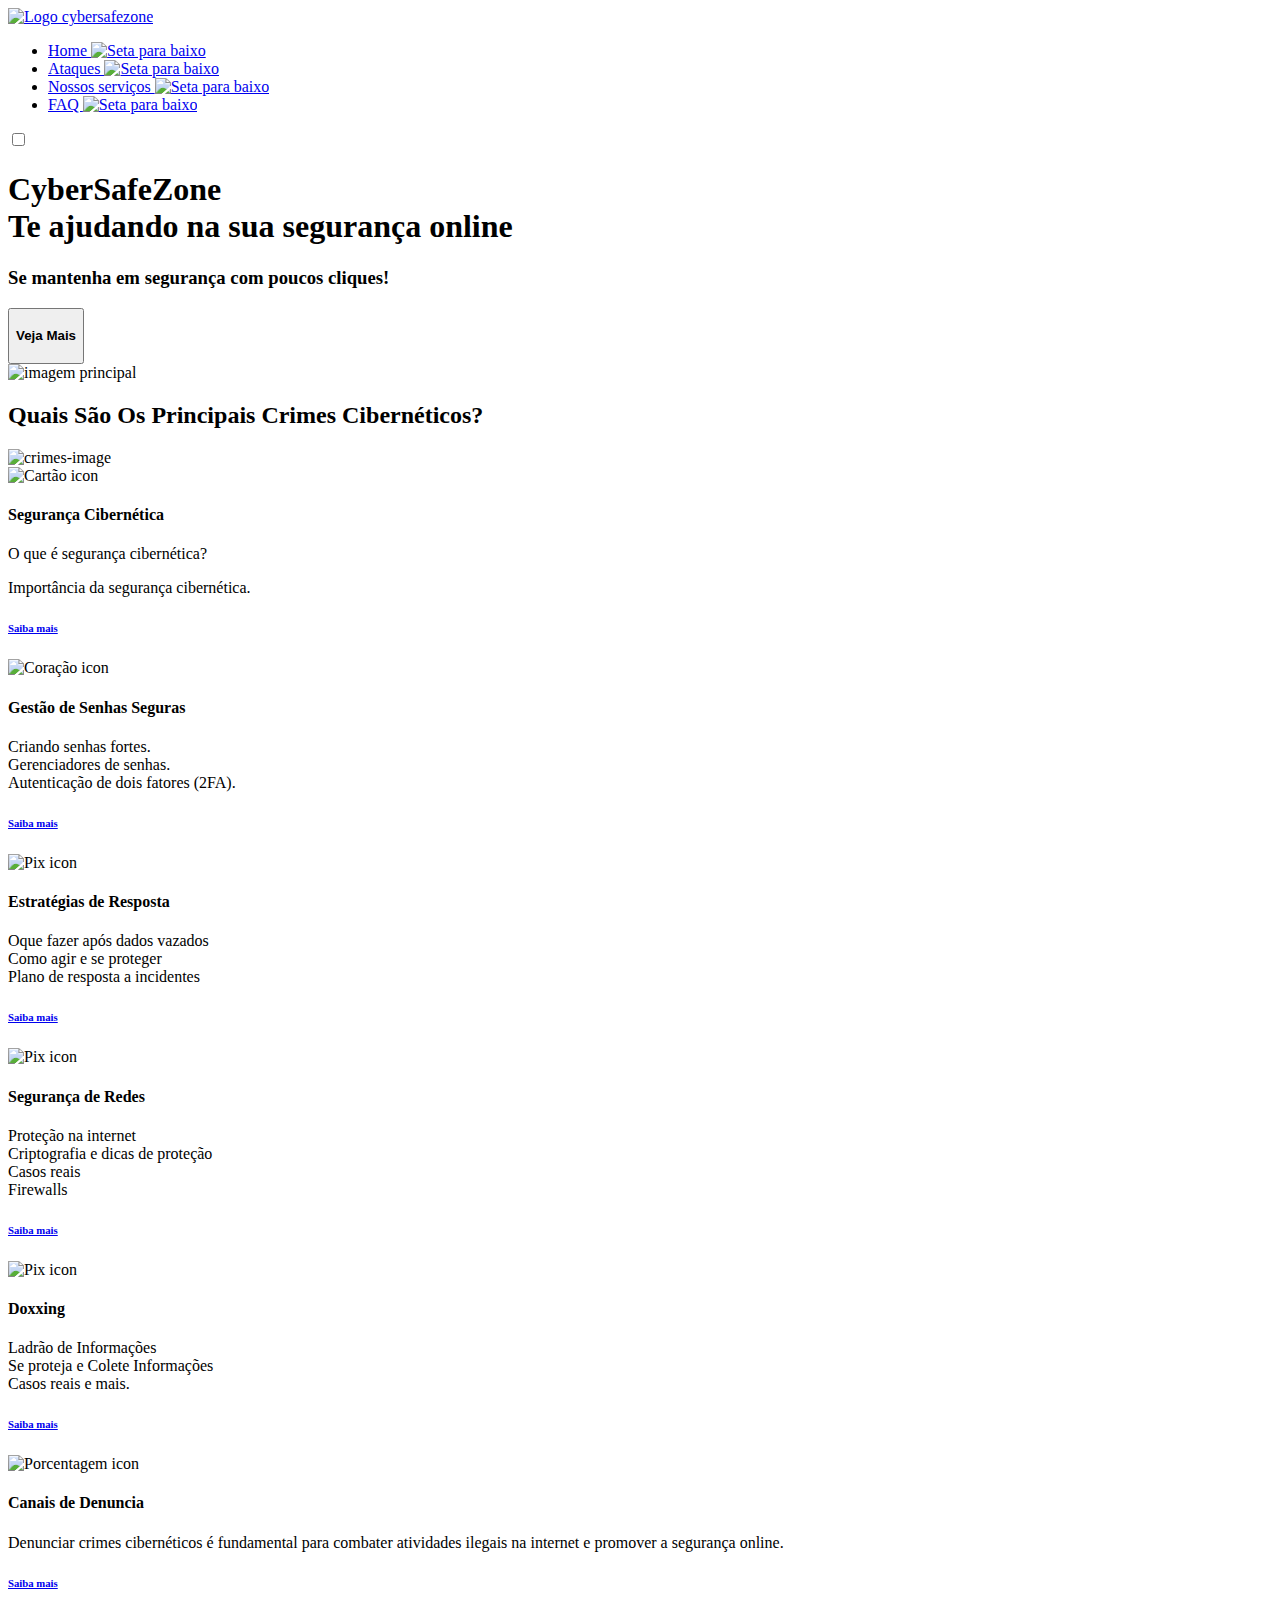
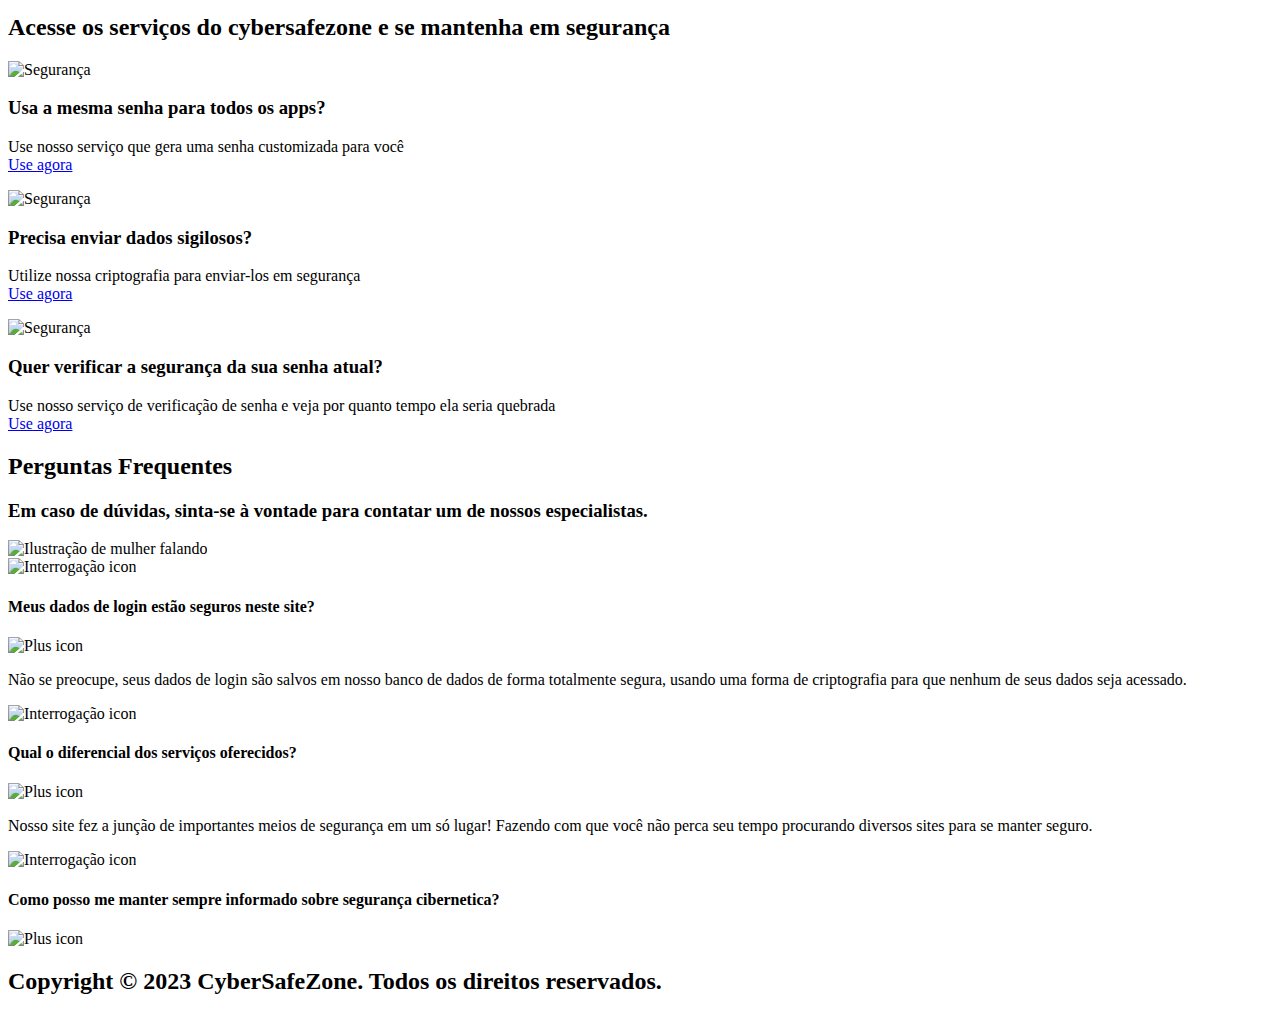
==== public/index.html @ 886c01c7 "💕 Finalizado" ====
<!DOCTYPE html>
<html lang="pt-br">

<head>
    <meta charset="UTF-8">
    <meta name="viewport" content="width=device-width, initial-scale=1.0">
    <link rel="stylesheet" href="https://fonts.googleapis.com/css2?family=Inter:wght@300;400;500;600;700&family=Lato:wght@100;300;400
        ;700;900&family=Sora:wght@400;500;600&display=swap">
    <link rel="shortcut icon" href="../public/assets/img/home/logo-cybersafezone.svg" type="image/x-icon">
    <link rel="stylesheet" href="./assets/style/home/style.css">
    <script src="https://unpkg.com/scrollreveal"></script>
    <title>CyberSafeZone</title>
</head>

<body>
    <header>
        <nav class="navbar scrollReveal400">
            <div class="logo">
                <a href="#" rel="noopener">
                    <img src="assets/img/home/logo-cybersafezone.svg" alt="Logo cybersafezone">
                </a>
            </div>
            <ul>

                <li>
                    <a href="#about" rel="noopener">Home
                        <img src="assets/img/icons/Setinha.svg" alt="Seta para baixo">
                    </a>
                </li>

                <li>
                    <a href="#innovation" rel="noopener">Ataques
                        <img src="assets/img/icons/Setinha.svg" alt="Seta para baixo">
                    </a>
                </li>

                <li>
                    <a href="#blog" rel="noopener">Nossos serviços
                        <img src="assets/img/icons/Setinha.svg" alt="Seta para baixo">
                    </a>
                </li>

                <li>
                    <a href="#doubt" rel="noopener">FAQ
                        <img src="assets/img/icons/Setinha.svg" alt="Seta para baixo">
                    </a>
                </li>
            </ul>
            </div>
            <div id="toggle-switch">
                <label id="label">
                    <input type="checkbox" class="checkbox">
                    <span></span>
                </label>
            </div>
        </nav>
    </header>

    <main>
        <section id="featured">
            <div class="container">
                <div class="featured-main-page">
                    <div class="container-content-featured scrollReveal200">
                        <h1>
                            <span>CyberSafeZone</span> <br>
                            Te ajudando na sua segurança online
                        </h1>
                        <h3>Se mantenha em segurança com poucos cliques!</h3>
                        <div class="featured-open-account">
                            <button id="button-open-account">
                                <h4>Veja Mais</h4>
                                <div class="arrow-wrapper">
                                    <div class="arrow"></div>
                                </div>
                            </button>
                            <div class="container__img-principal">
                                <img class="main-img" src="assets/img/home/imagem-principal.svg" alt="imagem principal">
                            </div>
                        </div>
                    </div>
                </div>
            </div>
        </section>

        <section id="innovation">
            <div class="container">
                <h2>Quais São Os Principais Crimes
                    <span>Cibernéticos?</span>
                </h2>
                <div class="container-benefits scrollReveal200">
                    <img class="phone-card" src="assets/img/home/GloboPhone.svg" alt="crimes-image">
                    <div class="benefits scrollReveal300">
                        <article>
                            <div>
                                <img src="assets/img/icons/segurancaCibernetica.svg" alt="Cartão icon">
                            </div>
                            <h4>Segurança Cibernética </h4>
                            <p>O que é segurança cibernética? <br>
                            <p>Importância da segurança cibernética.</p>
                            </p>
                            <h6>
                                <a href="./pages/informative/cybersecurity.html" rel="noopener">Saiba mais</a>
                            </h6>
                        </article>

                        <article>
                            <div>
                                <img src="assets/img/icons/chaveSeguranca.svg" alt="Coração icon">
                            </div>
                            <h4>Gestão de Senhas Seguras </h4>
                            <p>Criando senhas fortes. <br> Gerenciadores de senhas. <br> Autenticação de dois fatores
                                (2FA). </p>
                            <h6 class="padding-know-more3">
                                <a href="./pages/informative/password-management.html" rel="noopener">Saiba mais</a>
                            </h6>
                        </article>

                        <article>
                            <div>
                                <img src="assets/img/icons/segurancaProtection.svg" alt="Pix icon">
                            </div>
                            <h4>Estratégias de Resposta </h4>
                            <p>Oque fazer após dados vazados<br>Como agir e se proteger
                                <br>Plano de resposta a incidentes
                            </p>
                            <h6 class="padding-know-more">
                                <a href="./pages/informative/incident -response.html" rel="noopener">Saiba mais</a>
                            </h6>
                        </article>

                        <article>
                            <div>
                                <img src="assets/img/icons/segurancaEscudo.svg" alt="Pix icon">
                            </div>
                            <h4> Segurança de Redes</h4>
                            <p>Proteção na internet<br>Criptografia e dicas de proteção
                                <br>Casos reais
                                <br>Firewalls
                            </p>
                            <h6 class="padding-know-more">
                                <a href="./pages/informative/network-security.html" rel="noopener">Saiba mais</a>
                            </h6>
                        </article>
                        <article>
                            <div>
                                <img src="assets/img/icons/doxxing.svg" alt="Pix icon">
                            </div>
                            <h4> Doxxing</h4>
                            <p>Ladrão de Informações<br>Se proteja e Colete Informações
                                <br>Casos reais e mais.
                            </p>
                            <h6 class="padding-know-more">
                                <a href="./pages/informative/doxxing.html" rel="noopener">Saiba mais</a>
                            </h6>
                        </article>
                        <article>
                            <div>
                                <img src="assets/img/icons/Alarmedenuncia.svg" alt="Porcentagem icon">
                            </div>
                            <h4>Canais de Denuncia</h4>
                            <p>
                                Denunciar crimes cibernéticos é fundamental
                                para combater atividades ilegais na internet
                                e promover a segurança online. <br>
                            <h6 class="padding-know-more2">
                                <a href="./pages/informative/complaints.html" rel="noopener">Saiba mais</a>
                            </h6>
                        </article>
                    </div>
                </div>
            </div>
        </section>

        <section id="blog">
            <div class="container">
                <h2>Acesse os serviços do
                    <span>cybersafezone</span>
                    e se mantenha em <span>segurança</span>
                </h2>

                <div class="container-blog-items">
                    <article class="scrollReveal300">
                        <img src="./assets/img/functions/gerar-senha.svg" alt="Segurança">
                        <h3>Usa a mesma senha para todos os apps?</h3>
                        <p>Use nosso serviço que gera uma senha customizada para você<br>
                            <a class="button-link" href="./pages/passwords/passwords-steps.html">Use agora</a>
                        </p>
                    </article>

                    <article class="scrollReveal400">
                        <img src="./assets/img/functions/cripto.svg" alt="Segurança">
                        <h3>Precisa enviar dados sigilosos?</h3>
                        <p>Utilize nossa criptografia para enviar-los em segurança<br> <a class="button-link"
                                href="./pages/cryptography/cryptography-steps.html">Use agora</a></p>
                    </article>

                    <article class="scrollReveal500">
                        <img src="./assets/img/home/passwordInvasion.svg" alt="Segurança">
                        <h3>Quer verificar a segurança da sua senha atual?</h3>
                        <p>Use nosso serviço de verificação de senha e veja por quanto tempo ela seria quebrada<br> <a
                                class="button-link" href="./pages/passwords/checkpasswords.html">Use agora</a>
                        </p>
                    </article>
                </div>
                </article>

            </div>
            </div>
        </section>

        <section id="doubt">
            <div class="container">
                <h2>Perguntas Frequentes</h2>
                <h3>Em caso de dúvidas, sinta-se à vontade para contatar um de nossos especialistas.</h3>
                <div class="container-img-doubt">
                    <img class="img-doubt" src="assets/img/home/imagem-principal.svg"
                        alt="Ilustração de mulher falando">
                </div>

                <div class="container-item-doubt">
                    <div class="container-doubt scrollReveal300">
                        <article>
                            <div class="accordion">
                                <div class="container-icon">
                                    <img class="interrogation" src="./assets/img/icons/Duvidas.svg"
                                        alt="Interrogação icon">

                                    <span class="question">
                                        <h4>Meus dados de login estão seguros neste site?</h4>
                                    </span>
                                </div>

                                <div class="container-img">
                                    <img class="accordion-img" src="./assets/img/icons/Plus.svg" alt="Plus icon"
                                        width="24px" height="24px">
                                </div>
                            </div>

                            <div class="answer">
                                <p>
                                    Não se preocupe, seus dados de login são salvos em nosso banco de dados de forma
                                    totalmente segura, usando uma forma de criptografia para que nenhum de seus dados
                                    seja acessado.
                                </p>
                            </div>
                        </article>
                    </div>

                    <div class="container-doubt scrollReveal400">
                        <article>
                            <div class="accordion">
                                <div class="container-icon">
                                    <img class="interrogation" src="assets/img/icons/Duvidas.svg"
                                        alt="Interrogação icon">

                                    <span class="question">
                                        <h4>Qual o diferencial dos serviços oferecidos?</h4>
                                    </span>
                                </div>

                                <div class="container-img">
                                    <img class="accordion-img" src="assets/img/icons/Plus.svg" alt="Plus icon"
                                        width="24px" height="24px">
                                </div>
                            </div>

                            <div class="answer">
                                <p>
                                    Nosso site fez a junção de importantes meios de segurança em um só lugar!
                                    Fazendo com que você não perca seu tempo procurando diversos sites para se manter
                                    seguro.
                                </p>
                            </div>
                        </article>
                    </div>

                    <div class="container-doubt scrollReveal500">
                        <article>
                            <div class="accordion">
                                <div class="container-icon">
                                    <img class="interrogation" src="assets/img/icons/Duvidas.svg"
                                        alt="Interrogação icon">
                                    <span class="question">
                                        <h4>Como posso me manter sempre informado sobre segurança cibernetica?</h4>
                                    </span>
                                </div>
                                <div class="container-img">
                                    <img class="accordion-img" src="assets/img/icons/Plus.svg" alt="Plus icon"
                                        width="24px" height="24px">
                                </div>
                            </div>

                        </article>
                    </div>


                </div>
            </div>
        </section>
    </main>

    <footer>
        <div class="container">
            <div>
                <h2>Copyright © 2023 <span>CyberSafeZone</span>. Todos os direitos reservados.</h2>
            </div>


        </div>
    </footer>

    <script src="./assets/js/menu/scrollreveal.js"></script>
    <script src="./assets/js/menu/menu.js"></script>
    <script src="./assets/js/menu/accordion.js"></script>
    <script src="./assets/js/menu/darkmode.js"></script>
</body>

</html>
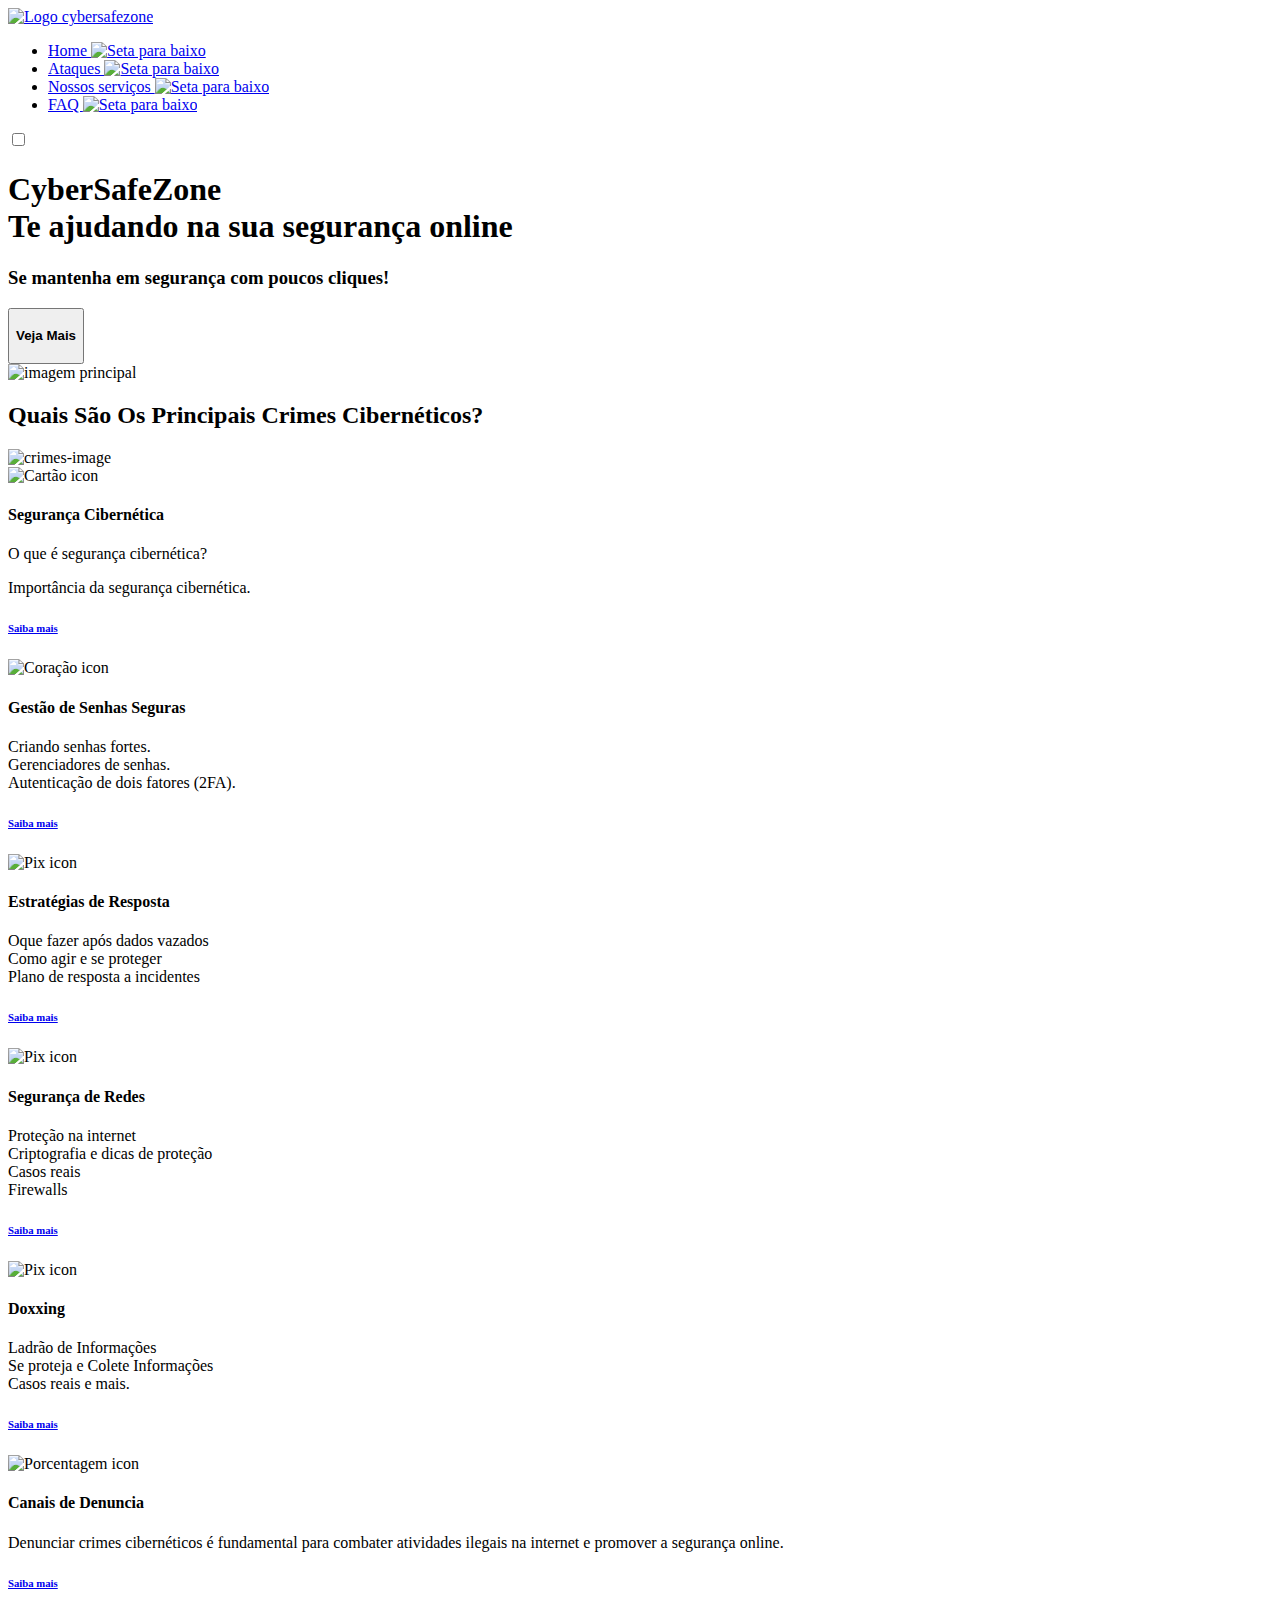
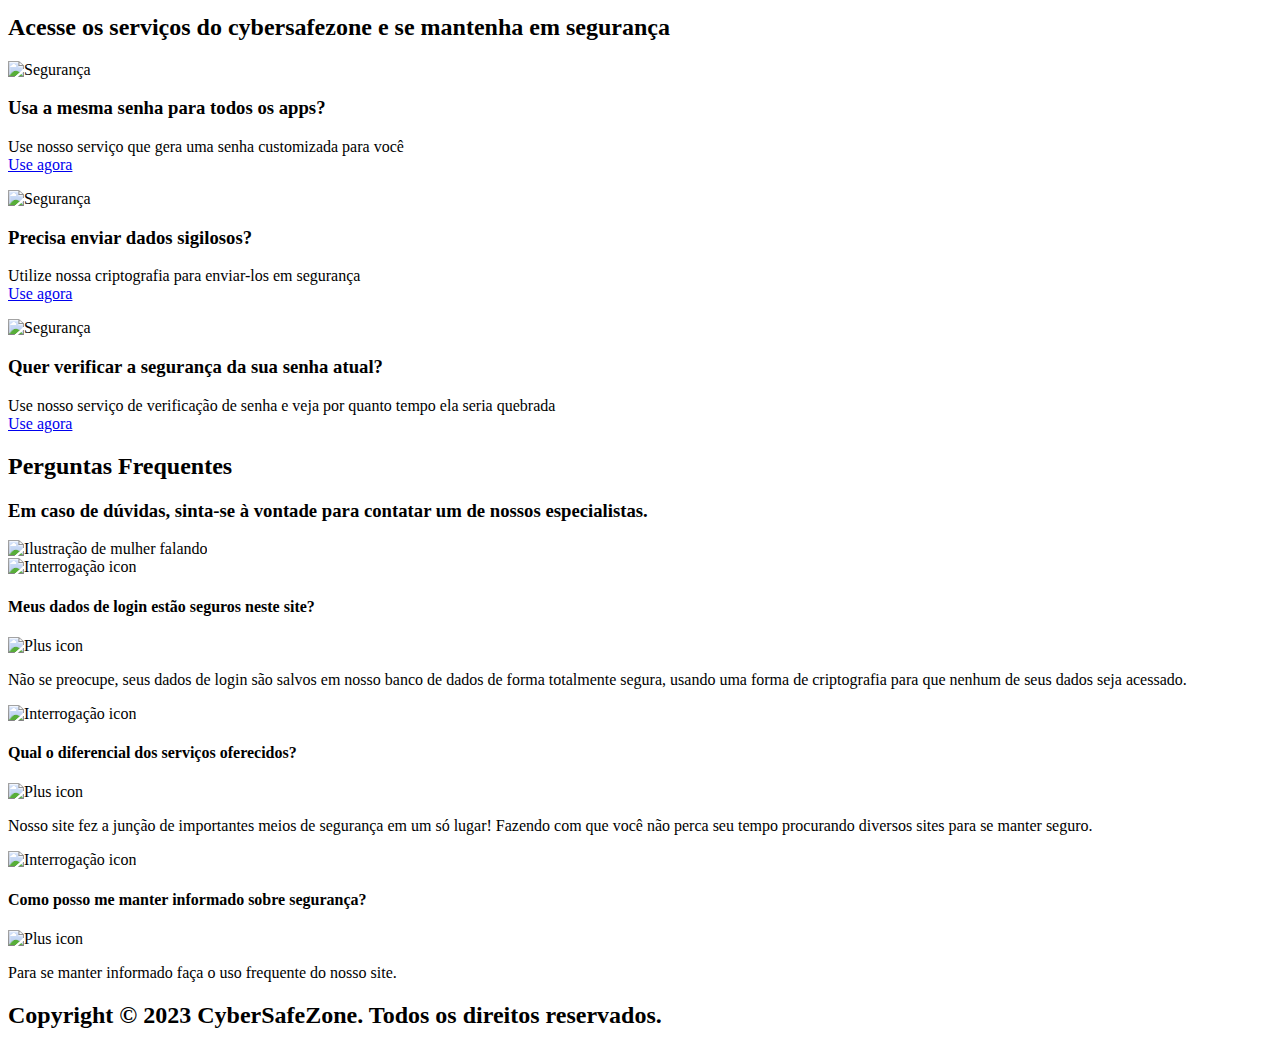
==== commit 67a1348d: "💕 Finalizando" ====
--- a/public/index.html
+++ b/public/index.html
@@ -198,7 +198,7 @@
                         <img src="./assets/img/home/passwordInvasion.svg" alt="Segurança">
                         <h3>Quer verificar a segurança da sua senha atual?</h3>
                         <p>Use nosso serviço de verificação de senha e veja por quanto tempo ela seria quebrada<br> <a
-                                class="button-link" href="./pages/passwords/checkpasswords.html">Use agora</a>
+                                class="button-link" href="./pages/passwords/check-steps.html">Use agora</a>
                         </p>
                     </article>
                 </div>
@@ -274,25 +274,31 @@
                         </article>
                     </div>
 
-                    <div class="container-doubt scrollReveal500">
+                    <div class="container-doubt scrollReveal400">
                         <article>
                             <div class="accordion">
                                 <div class="container-icon">
                                     <img class="interrogation" src="assets/img/icons/Duvidas.svg"
                                         alt="Interrogação icon">
+
                                     <span class="question">
-                                        <h4>Como posso me manter sempre informado sobre segurança cibernetica?</h4>
+                                        <h4>Como posso me manter informado sobre segurança?</h4>
                                     </span>
                                 </div>
+
                                 <div class="container-img">
                                     <img class="accordion-img" src="assets/img/icons/Plus.svg" alt="Plus icon"
                                         width="24px" height="24px">
                                 </div>
                             </div>
 
-                        </article>
-                    </div>
-
+                            <div class="answer">
+                                <p>
+                                    Para se manter informado faça o uso frequente do nosso site.
+                                </p>
+                            </div>
+                        </article>
+                    </div>
 
                 </div>
             </div>
